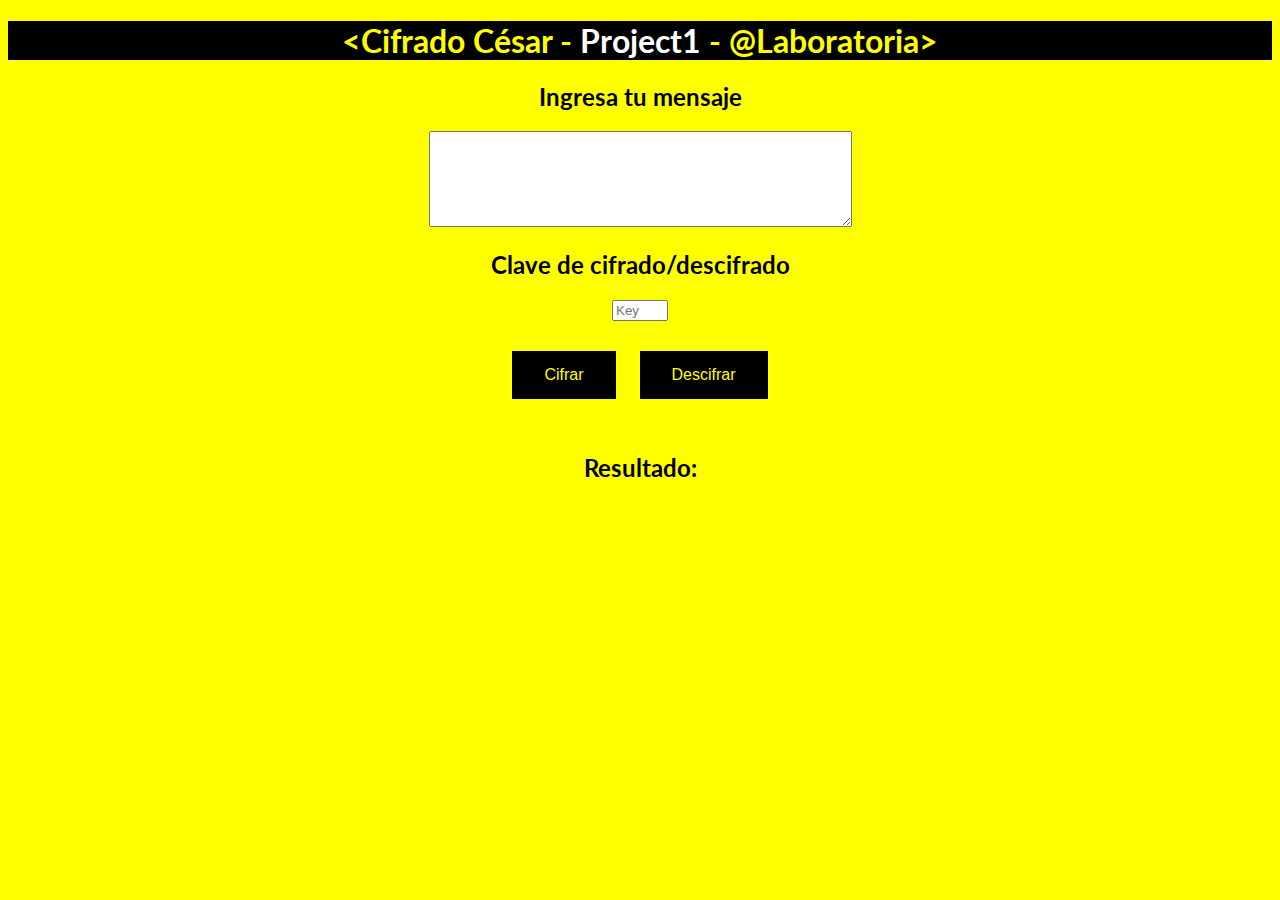
==== src/index.html @ 3f6338c3 "subiendo mis cambios" ====
<!DOCTYPE html>
<html>
  <head>
    <meta charset="utf-8">
    <title>Caesar Cipher</title>
    <link rel="stylesheet" href="style.css" />
    <link href="https://fonts.googleapis.com/css?family=Lato" rel="stylesheet">
  </head>
  <body>
      <div id=title>
      <center><h1>&#60;Cifrado César - <span id=title-2>Project1</span> - @Laboratoria&#62;</h1></center>
      </div>
      <div> 
          <center><h2>Ingresa tu mensaje</h2>
      <textarea id="in" rows="6" cols="50"></textarea>
    </div>
    <center>
      <h2>Clave de cifrado/descifrado</h2><input id="key" type="number" max=25 min=1 placeholder="Key" />
      <div><button id="encrypt">Cifrar</button>
      <button id="decrypt">Descifrar</button>
      <p id="out-title"><strong> Resultado:</strong></p></body></div>
      <p id="out"></p></center></body></div>

    <div id="root"></div>
    <script src="index.js"></script>
    <script src="cipher.js"></script>
    
  </body>
</html>
---- src/style.css ----
body {
    font-family: 'Lato', sans-serif;
    background-color: yellow
}

h1 {
  color: yellow;
}

#title {
    background-color: black
}

#title-2 {
    color: white
}
#out {
    font-size: 200%
}
#out-title {
    font-size: 150%
}
#encrypt {
    background-color:black;
    border: 20px;
    margin: 30px 10px;
    color: yellow;
    padding: 15px 32px;
    text-align: center;
    text-decoration: none;
    display: inline-block;
    font-size: 16px;
}

#encrypt:hover {
    background-color: #555555;
    color: white;
}
#decrypt {
    background-color:black;
    border: 20px;
    margin: 30px 10px;
    color: yellow;
    padding: 15px 32px;
    text-align: center;
    text-decoration: none;
    display: inline-block;
    font-size: 16px;
}
#decrypt:hover {
    background-color: #555555;
    color: white;
}
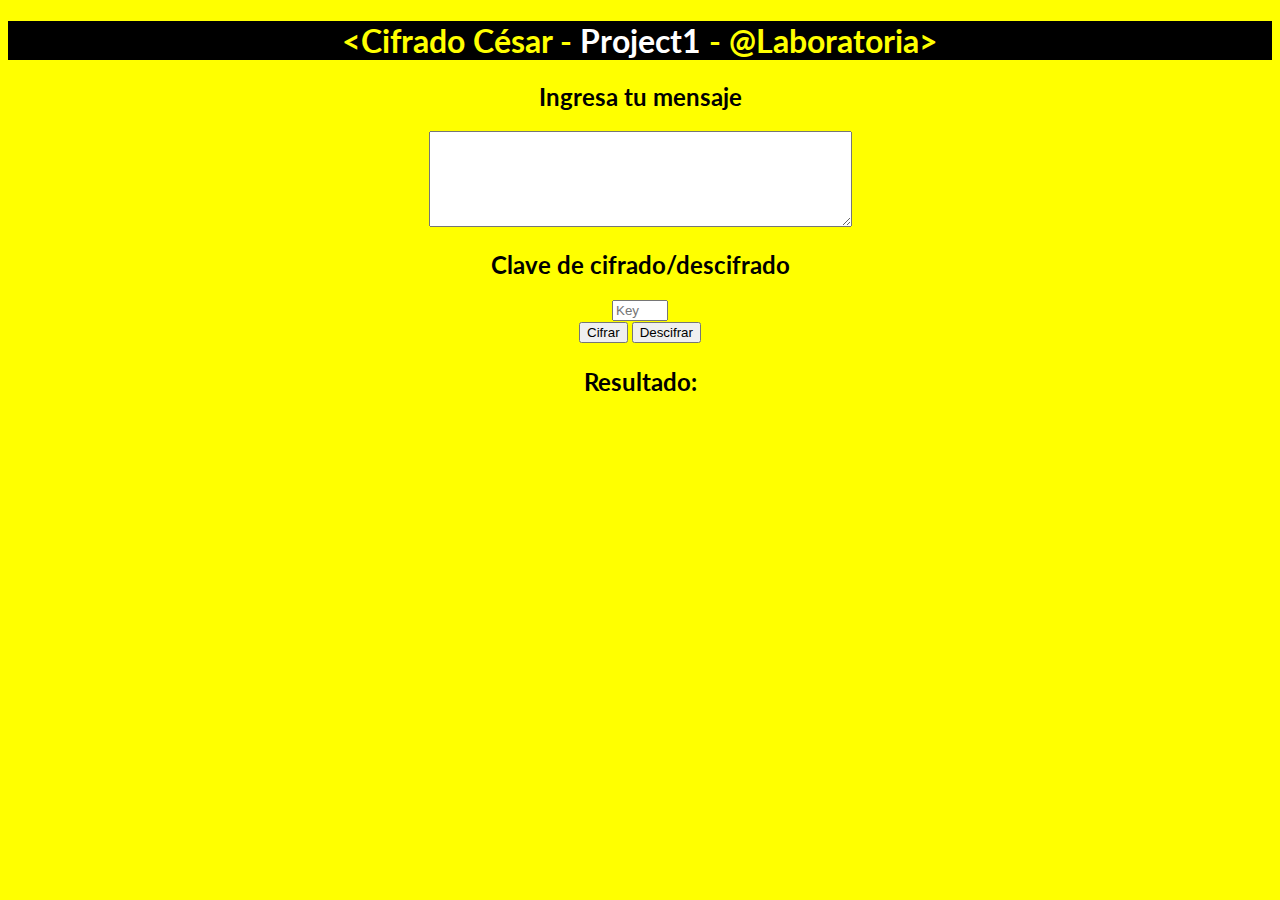
==== commit 61ece41a: "nuevos cambios con test" ====
--- a/src/index.html
+++ b/src/index.html
@@ -7,21 +7,21 @@
     <link href="https://fonts.googleapis.com/css?family=Lato" rel="stylesheet">
   </head>
   <body>
-      <div id=title>
-      <center><h1>&#60;Cifrado César - <span id=title-2>Project1</span> - @Laboratoria&#62;</h1></center>
+      <div id="title">
+      <center><h1>&#60;Cifrado César - <span id="title-2">Project1</span> - @Laboratoria&#62;</h1></center>
       </div>
       <div> 
           <center><h2>Ingresa tu mensaje</h2>
-      <textarea id="in" rows="6" cols="50"></textarea>
+      <textarea id="in" rows="6" cols="50"></textarea></center>
     </div>
-    <center>
-      <h2>Clave de cifrado/descifrado</h2><input id="key" type="number" max=25 min=1 placeholder="Key" />
-      <div><button id="encrypt">Cifrar</button>
-      <button id="decrypt">Descifrar</button>
-      <p id="out-title"><strong> Resultado:</strong></p></body></div>
-      <p id="out"></p></center></body></div>
+    <center><h2>Clave de cifrado/descifrado</h2><input id="key" type="number" max="25" min="1" placeholder="Key" />
+      <div><button id="encodeButton">Cifrar</button>
+      <button id="decodeButton">Descifrar</button>
+      <p id="out-title"><strong> Resultado:</strong></p></div>
+      <p id="out"></p></center>
 
     <div id="root"></div>
+    <!-- <script src="probando.js"></script> -->
     <script src="index.js"></script>
     <script src="cipher.js"></script>
     
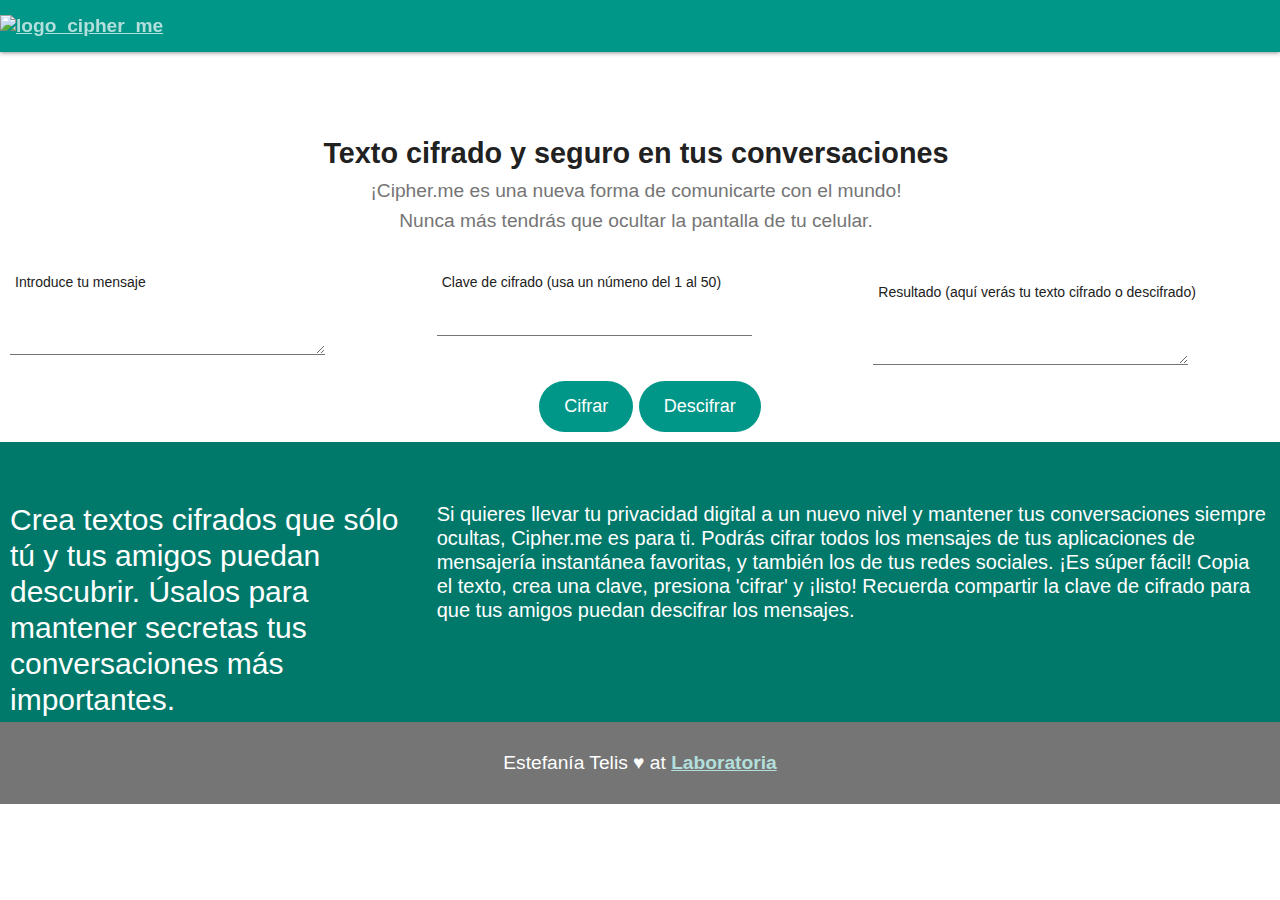
==== commit 0438d6a0: "penúltimos cambios demo day" ====
--- a/src/index.html
+++ b/src/index.html
@@ -1,29 +1,70 @@
 <!DOCTYPE html>
 <html>
   <head>
-    <meta charset="utf-8">
+   <meta charset="utf-8">
     <title>Caesar Cipher</title>
     <link rel="stylesheet" href="style.css" />
     <link href="https://fonts.googleapis.com/css?family=Lato" rel="stylesheet">
   </head>
   <body>
-      <div id="title">
-      <center><h1>&#60;Cifrado César - <span id="title-2">Project1</span> - @Laboratoria&#62;</h1></center>
+    <div class="grid">
+      <div class="header-sticky">
+          <a href="https://ibb.co/f0dZk8"><img src="https://preview.ibb.co/gPW9JT/logo_cipher_me_01.png" alt="logo_cipher_me" width="250px"></a>
+
       </div>
-      <div> 
-          <center><h2>Ingresa tu mensaje</h2>
-      <textarea id="in" rows="6" cols="50"></textarea></center>
+      <div class="header2">
+        <h2>
+          <center>Texto cifrado y seguro en tus conversaciones</center>
+        </h2>
+        <h4>
+          <center>¡Cipher.me es una nueva forma de comunicarte con el mundo! <br>Nunca más tendrás que ocultar la pantalla de tu celular.</center>
+        </h4>
+      </div>
+    <div class="main">
+      <div class="group">      
+        <textarea id="in"> </textarea>
+        <span class="highlight"></span>
+        <span class="bar"></span>
+        <label>Introduce tu mensaje</label>
+      </div>
     </div>
-    <center><h2>Clave de cifrado/descifrado</h2><input id="key" type="number" max="25" min="1" placeholder="Key" />
-      <div><button id="encodeButton">Cifrar</button>
-      <button id="decodeButton">Descifrar</button>
-      <p id="out-title"><strong> Resultado:</strong></p></div>
-      <p id="out"></p></center>
-
-    <div id="root"></div>
-    <!-- <script src="probando.js"></script> -->
+    <div class="second"> 
+          <div class="group">
+          <input id="key" type="number" max="50" min="1"/>
+            <span class="highlight"></span>
+        <span class="bar"></span>
+            <label>Clave de cifrado (usa un númeno del 1 al 50)</label>
+          </div>
+          <div>
+            <button id="encodeButton">Cifrar</button>
+            <button id="decodeButton">Descifrar</button>
+          </div>
+    </div>
+    <div class="third">
+      <div class="main">
+      <div class="group">      
+        <textarea id="out">  </textarea>
+        <span class="highlight"></span>
+        <span class="bar"></span>
+        <label>Resultado (aquí verás tu texto cifrado o descifrado)</label>
+      </div>
+    </div>
+    </div>
+      <div class="forty"> 
+      <p id="text1">Crea textos cifrados que sólo tú y tus amigos puedan descubrir. Úsalos para mantener secretas tus conversaciones más importantes.</p>
+      </div>
+      
+      <div class="five"> 
+        <p id="text2">Si quieres llevar tu privacidad digital a un nuevo nivel y mantener tus conversaciones siempre ocultas, Cipher.me es para ti. Podrás cifrar todos los mensajes de tus aplicaciones de mensajería instantánea favoritas, y también los de tus redes sociales. ¡Es súper fácil! Copia el texto, crea una clave, presiona 'cifrar' y ¡listo! Recuerda compartir la clave de cifrado para que tus amigos puedan descifrar los mensajes.</p>
+      
+      </div>
+      
+       
+    <div class="footer">
+      <footer>Estefanía Telis ♥ at <a href="https://laboratoria.la"> Laboratoria</a> </footer>
+    </div>
     <script src="index.js"></script>
     <script src="cipher.js"></script>
-    
+  </div>
   </body>
-</html>
+  </html>
--- a/src/style.css
+++ b/src/style.css
@@ -1,53 +1,325 @@
+/* GENERAL ================================= */
+* {
+  margin: 0;
+  padding: 0;
+}
 body {
-    font-family: 'Lato', sans-serif;
-    background-color: yellow
-}
+  font: 1.2em Arial, Helvetica, sans-serif;
+  padding: 60px 0 0 0;
+  color: grey;
+  }
 
 h1 {
-  color: yellow;
-}
-
-#title {
-    background-color: black
-}
-
-#title-2 {
-    color: white
-}
-#out {
-    font-size: 200%
-}
-#out-title {
-    font-size: 150%
-}
-#encrypt {
-    background-color:black;
-    border: 20px;
-    margin: 30px 10px;
-    color: yellow;
-    padding: 15px 32px;
-    text-align: center;
-    text-decoration: none;
-    display: inline-block;
-    font-size: 16px;
-}
-
-#encrypt:hover {
-    background-color: #555555;
-    color: white;
-}
-#decrypt {
-    background-color:black;
-    border: 20px;
-    margin: 30px 10px;
-    color: yellow;
-    padding: 15px 32px;
-    text-align: center;
-    text-decoration: none;
-    display: inline-block;
-    font-size: 16px;
-}
-#decrypt:hover {
-    background-color: #555555;
-    color: white;
-}+  padding: 0;
+  margin: 8px 8px 8px 0;
+  line-height: 30px;
+  color: white;
+}
+h2 {
+  padding: 0;
+  margin: 8px 8px 8px 0;
+  line-height: 30px;
+  color: #212121;
+}
+h3 {
+  padding: 0;
+  margin: 8px 8px 8px 0;
+  line-height: 30px;
+  color: #757575;
+}
+h4 {
+  padding: 0;
+  margin: 8px 8px 8px 0;
+  line-height: 30px;
+  font-weight: 200;
+  color: #757575;
+}
+p {
+  padding: 0;
+  margin: 0 0 15px 0;
+  line-height: 30px;
+  color: #757575;
+}
+#text1 {
+  font-size: 30px;
+  line-height: 120%;
+  color: white;
+  text-align: left;
+  padding:10px;
+  }
+#text2 {
+  font-size: 20px;
+  line-height: 120%;
+  color: white;
+  text-align: left;
+  padding:10px;
+  }
+
+a:link {
+  color: #B2DFDB;
+  font-weight : bold;
+}
+/* GRID LAYOUT ================================= */
+.grid {
+  display: grid;
+  grid-gap: 5;
+  grid-template-areas:
+    "hd"
+    "header2"
+    "main"
+    "ft";
+}
+.header-sticky {
+  z-index: 10000;
+  grid-area: hd;
+  background: #009688;
+  box-shadow: 0px 0px 5px 0 rgba(0, 0, 0, 0.6);
+	width: 100%;
+  padding: 15px 0 15px 0;
+  position: fixed;
+  top: 0px;
+	left: 0px;
+}
+.header2 {
+  grid-area: header2;
+  background: white;
+  line-height: 120%;
+  width:100%;
+  margin: 0 auto;
+  padding:70px 0 40px 0;
+}
+.main {
+  grid-area: main;
+  background: white;
+  width:100%;
+  margin: 0 auto;
+  text-align: center;
+  padding:10px;
+}
+.second {
+  grid-area: second;
+  background: white;
+  width:100%;
+  margin: 0 auto;
+  text-align: center;
+  padding:10px;
+}
+.third {
+  grid-area: thi;
+  background: white;
+  width:100%;
+  margin: 0 auto;
+  text-align: center;
+  padding:10px;
+}
+.forty {
+  grid-area: fy;
+  background: #00796B;
+  width:100%;
+  margin: 0 auto;
+  height: 200px;
+  text-align: center;
+  padding:50px 0 30px 0;
+}
+.five {
+  grid-area: fv;
+  background: #00796B;
+  width:100%;
+  height: 200px;
+  margin: 0 auto;
+  text-align: center;
+  padding:50px 0 30px 0;
+}
+.footer {
+  grid-area: ft;
+  background: #757575;
+  margin: 0pm;
+  text-align: center;
+  width:100%;
+  margin: 0 auto;
+  padding:30px 0 30px 0;
+  color: white;
+}
+/* GRID LAYOUT QUERIES ================================= */
+@media (min-width: 1100px) {
+    .grid {
+      grid-template-columns: repeat(3, 1fr);
+      grid-template-areas:
+        "hd      hd      hd"
+        "header2    header2    header2"
+        "main    second    thi"
+        "fy       fv        fv"
+        "ft      ft      ft";
+    }
+  }
+  @media (min-width: 900px) and (max-width: 1099px) {
+    .grid {
+      grid-template-columns: repeat(3, 1fr);
+      grid-template-areas:
+        "hd      hd      hd"
+        "header2    header2    header2"
+        "main    second    thi"
+        "fy       fv        fv"
+        "ft      ft      ft";
+    }
+  }
+  @media (min-width: 700px) and (max-width: 899px) {
+    .grid {
+      grid-template-columns: repeat(3, 1fr)r;
+      grid-template-areas:
+        "hd      hd      hd"
+        "header2    header2    header2"
+        "main    second    thi"
+        "fy       fv        fv"
+        "ft      ft      ft";
+    }
+    aside {
+      display: none;
+    }
+  }
+  @media (max-width: 699px) {
+    .grid {
+      grid-template-columns: minmax(1fr 1fr 1fr);
+      grid-template-areas:
+        "hd"
+        "header2"
+        "main"
+        "second"
+        "thi"
+        "fy"
+        "fv"
+        "ft"
+        ;
+    }
+  }
+/* BUTTON STYLES ================================= */
+#encodeButton,
+#decodeButton {
+  display: inline-block;
+  padding: 15px 25px;
+  font-size: 18px;
+  cursor: pointer;
+  text-align: center;
+  text-decoration: none;
+  outline: none;
+  color: #fff;
+  background-color: #009688;
+  border: none;
+  border-radius: 35px;
+  
+}
+
+#decodeButton:hover, #encodeButton:hover {
+    background-color: #00796B}
+
+#encodeButton:active, #decodeButton:active {
+  background-color: #009688;
+  box-shadow: 0 2px #666;
+  transform: translateY(4px);
+}
+/* INPUT AND TEXTAREA STYLES AND ANIMATIONS ================================= */
+/* GROUP ================================= */
+.group 			  { 
+  position:relative; 
+  margin-bottom:45px; 
+}
+input, textarea 				{
+  font-size:18px;
+  padding:10px 10px 10px 5px;
+  display:block;
+  width:300px;
+  border:none;
+  border-bottom:1px solid #757575;
+}
+input:focus 		{ outline:none; }
+textarea:focus 		{ outline:none; }
+
+/* LABEL ======================================= */
+label 				 {
+  color:#212121; 
+  font-size:18px;
+  font-weight:normal;
+  position:absolute;
+  pointer-events:none;
+  left:5px;
+  top:10px;
+  transition:0.2s ease all; 
+  -moz-transition:0.2s ease all; 
+  -webkit-transition:0.2s ease all;
+}
+
+/* active state */
+input:focus ~ label, input:valid ~ label 		{
+  top:-20px;
+  font-size:14px;
+  color:#212121;
+}
+textarea:focus ~ label, textarea:valid ~ label 		{
+  top:-20px;
+  font-size:14px;
+  color:#212121;
+  font-family: Helvetica;
+}
+
+/* BARS ================================= */
+.bar 	{ position:relative; display:block; width:300px; }
+.bar:before, .bar:after 	{
+  content:'';
+  height:2px; 
+  width:0;
+  bottom:1px; 
+  position:absolute;
+  background:#00796B; 
+  transition:0.2s ease all; 
+  -moz-transition:0.2s ease all; 
+  -webkit-transition:0.2s ease all;
+}
+.bar:before {
+  left:50%;
+}
+.bar:after {
+  right:50%; 
+}
+
+/* active state */
+input:focus ~ .bar:before, input:focus ~ .bar:after {
+  width:50%;
+}
+textarea:focus ~ .bar:before, textarea:focus ~ .bar:after {
+  width:50%;
+}
+
+/* HIGHLIGHTER ================================== */
+.highlight {
+  position:absolute;
+  height:60%; 
+  width:100px; 
+  top:25%; 
+  left:0;
+  pointer-events:none;
+  opacity:0.5;
+}
+
+/* active state */
+
+input:focus ~ .highlight {
+  -webkit-animation:inputHighlighter 0.3s ease;
+  -moz-animation:inputHighlighter 0.3s ease;
+  animation:inputHighlighter 0.3s ease;
+}
+
+/* ANIMATIONS ================ */
+@-webkit-keyframes inputHighlighter {
+	from { background:#5264AE; }
+  to 	{ width:0; background:transparent; }
+}
+@-moz-keyframes inputHighlighter {
+	from { background:#5264AE; }
+  to 	{ width:0; background:transparent; }
+}
+@keyframes inputHighlighter {
+	from { background:#5264AE; }
+  to 	{ width:0; background:transparent; }
+}
+
+
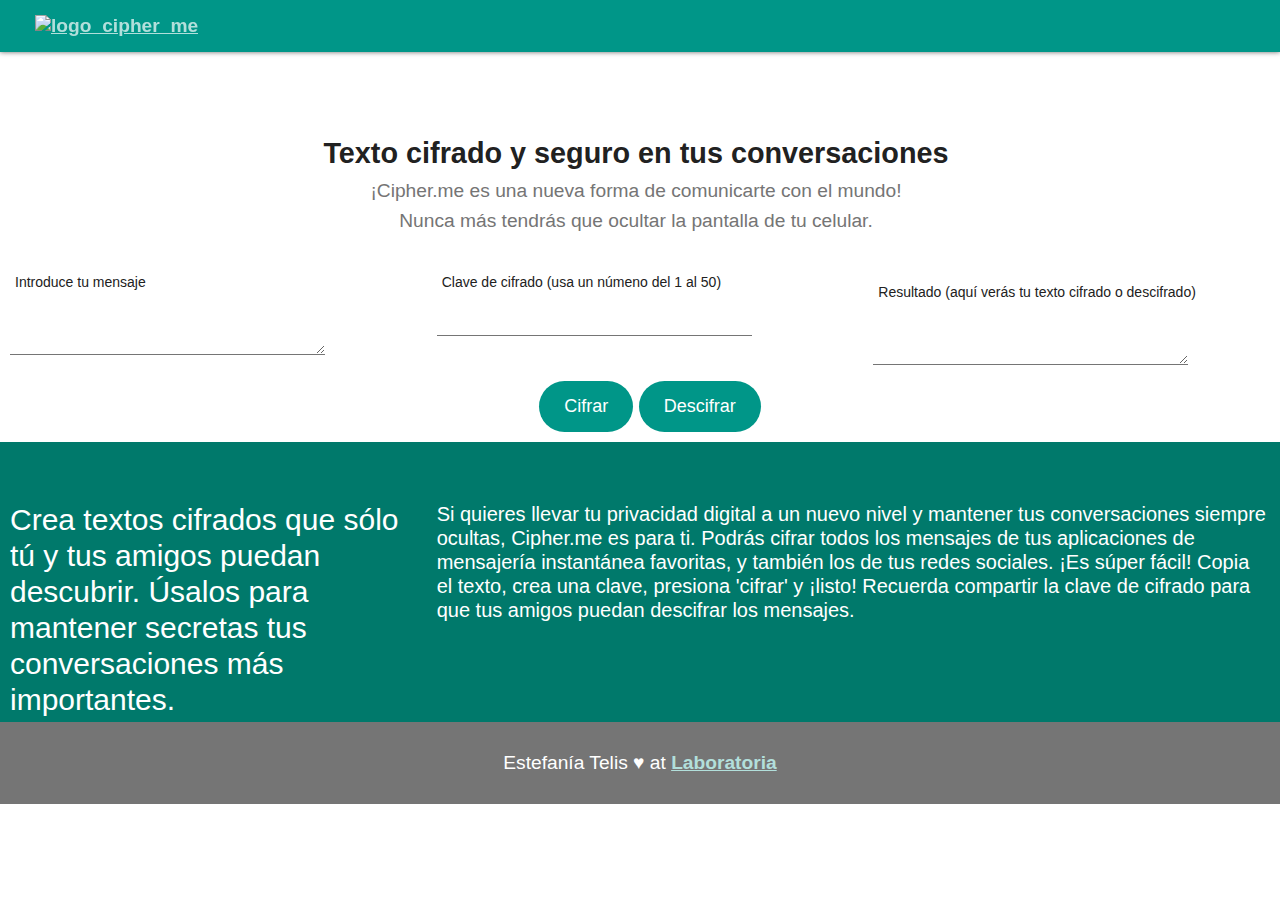
==== commit 09394c7d: "cambios" ====
--- a/src/index.html
+++ b/src/index.html
@@ -9,7 +9,7 @@
   <body>
     <div class="grid">
       <div class="header-sticky">
-          <a href="https://ibb.co/f0dZk8"><img src="https://preview.ibb.co/gPW9JT/logo_cipher_me_01.png" alt="logo_cipher_me" width="250px"></a>
+          <a class="logo" href="https://ibb.co/f0dZk8"><img src="https://preview.ibb.co/gPW9JT/logo_cipher_me_01.png" alt="logo_cipher_me" width="250px"></a>
 
       </div>
       <div class="header2">
--- a/src/style.css
+++ b/src/style.css
@@ -54,7 +54,9 @@
   text-align: left;
   padding:10px;
   }
-
+.logo {
+    margin-left: 35px;
+}
 a:link {
   color: #B2DFDB;
   font-weight : bold;
@@ -167,11 +169,15 @@
     .grid {
       grid-template-columns: repeat(3, 1fr)r;
       grid-template-areas:
-        "hd      hd      hd"
-        "header2    header2    header2"
-        "main    second    thi"
-        "fy       fv        fv"
-        "ft      ft      ft";
+      "hd"
+      "header2"
+      "main"
+      "second"
+      "thi"
+      "fy"
+      "fv"
+      "ft"
+      ;
     }
     aside {
       display: none;
